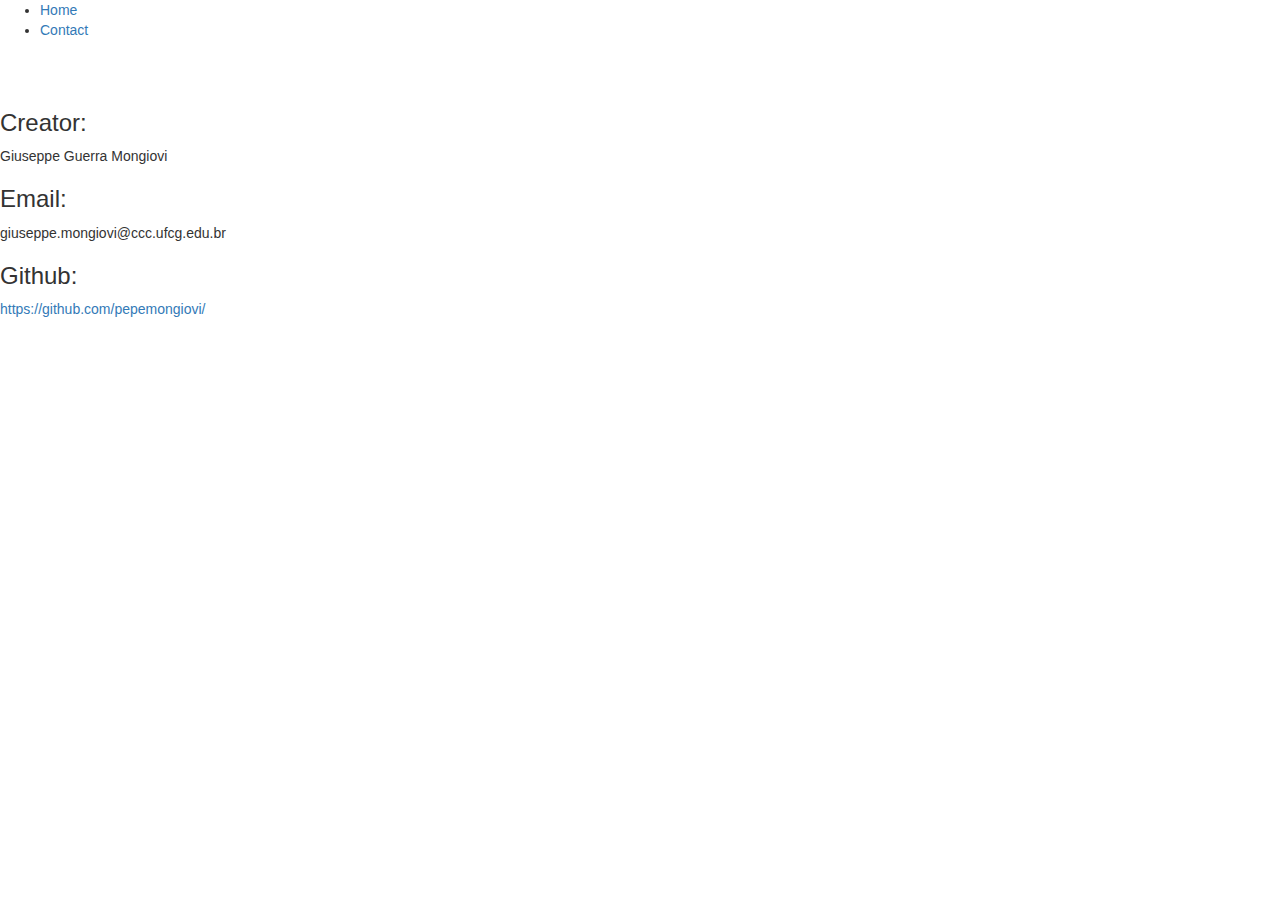
==== contact.html @ 49067122 "Create contact.html" ====
<!DOCTYPE html>
<html lang="en">
<head>
    <meta charset="UTF-8">
    <title>Contact Page</title>
    <link rel="stylesheet" href="http://netdna.bootstrapcdn.com/bootstrap/3.1.1/css/bootstrap.css">
    <link rel="stylesheet" href="home.css">
</head>
<body>
    <nav>
        <ul>
            <li><a href="index.html">Home</a></li>
            <li><a href="contact.html" class="active">Contact</a></li>
        </ul>
    </nav>
    <br/>
    <br/>
    <span style="align-content: center">
        <h3>Creator:</h3> Giuseppe Guerra Mongiovi<br/>
        <h3>Email:</h3>giuseppe.mongiovi@ccc.ufcg.edu.br<br/>
        <h3>Github:</h3><a href="https://github.com/pepemongiovi/">https://github.com/pepemongiovi/</a><br/>
    </span>
</body>
</html>
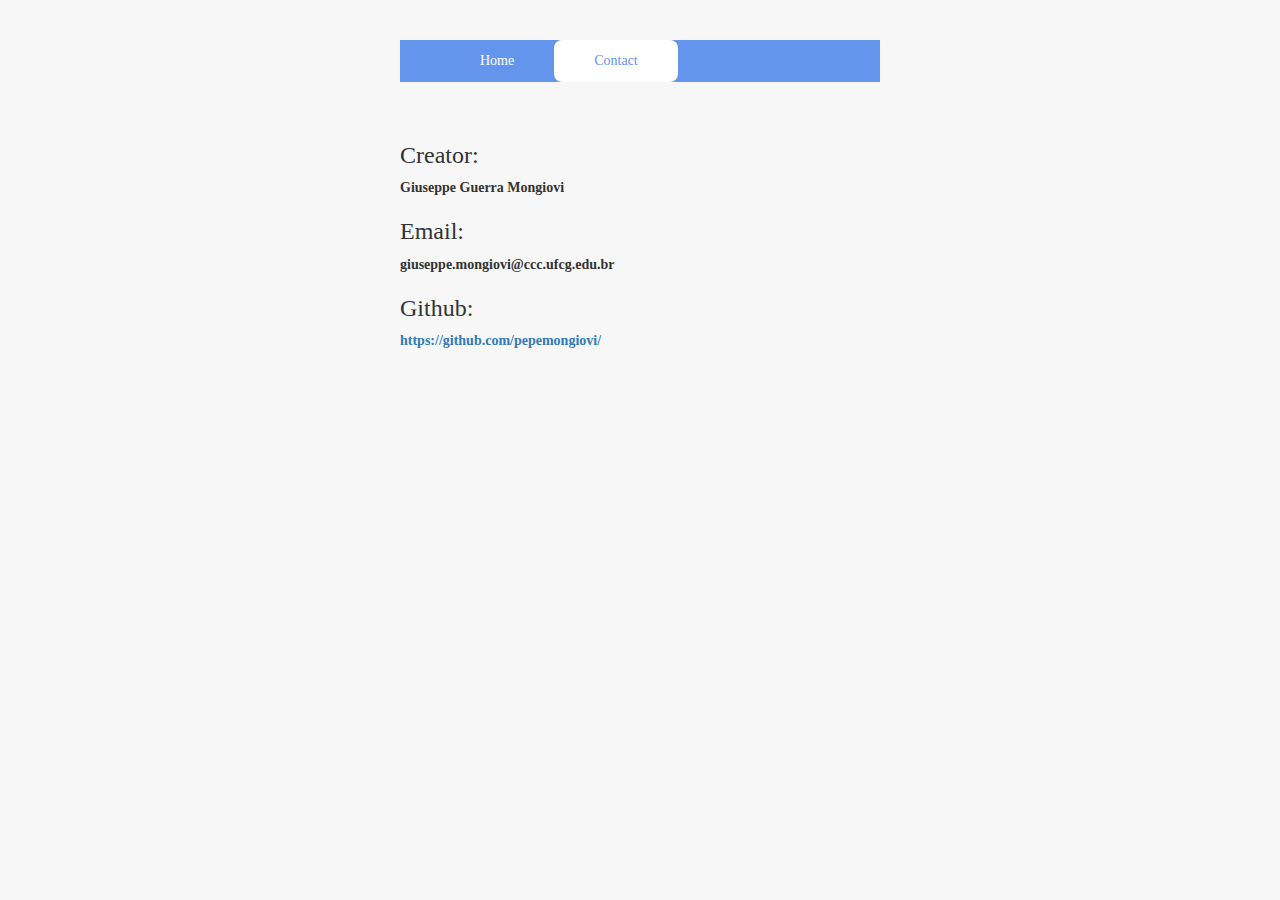
==== commit da6b8bef: "Update contact.html" ====
--- a/contact.html
+++ b/contact.html
@@ -4,7 +4,7 @@
     <meta charset="UTF-8">
     <title>Contact Page</title>
     <link rel="stylesheet" href="http://netdna.bootstrapcdn.com/bootstrap/3.1.1/css/bootstrap.css">
-    <link rel="stylesheet" href="home.css">
+    <link rel="stylesheet" href="style.css">
 </head>
 <body>
     <nav>
--- a/style.css
+++ b/style.css
@@ -0,0 +1,69 @@
+body{
+    background: #F7F7F7;
+    font-family: "Century Schoolbook";
+    margin-left: 400px;
+    margin-right: 400px;
+    margin-top: 40px;
+    margin-bottom: 40px;
+}
+h1{
+    font-size: 45px;
+    text-align: center;
+    text-decoration: underline;
+}
+
+h4{
+    text-align: center;
+}
+
+th{
+    font-size: 30px;
+}
+
+tr{
+    font-size: 16px;
+}
+
+span{
+    font-weight: bold;
+}
+
+.resizedTextbox {
+    width: 500px;
+
+}
+.progress{
+    text-align: center;
+    margin-top: 20px;
+}
+
+nav{
+    height: 42px;
+    background-color: cornflowerblue;
+}
+
+nav ul{
+    list-style: none;
+}
+
+nav ul li a{
+    float: left;
+    text-decoration: none;
+    color: #FFFFFF;
+    padding: 0px 40px;
+    text-align: center;
+    line-height: 42px;
+    height: 42px;
+}
+
+nav ul li a:hover{
+    background-color: #FFFFFF;
+    color: cornflowerblue;
+    border-radius: 8px;
+}
+
+nav ul li a.active{
+    background-color: white;
+    border-radius: 8px;
+    color: cornflowerblue;
+}
